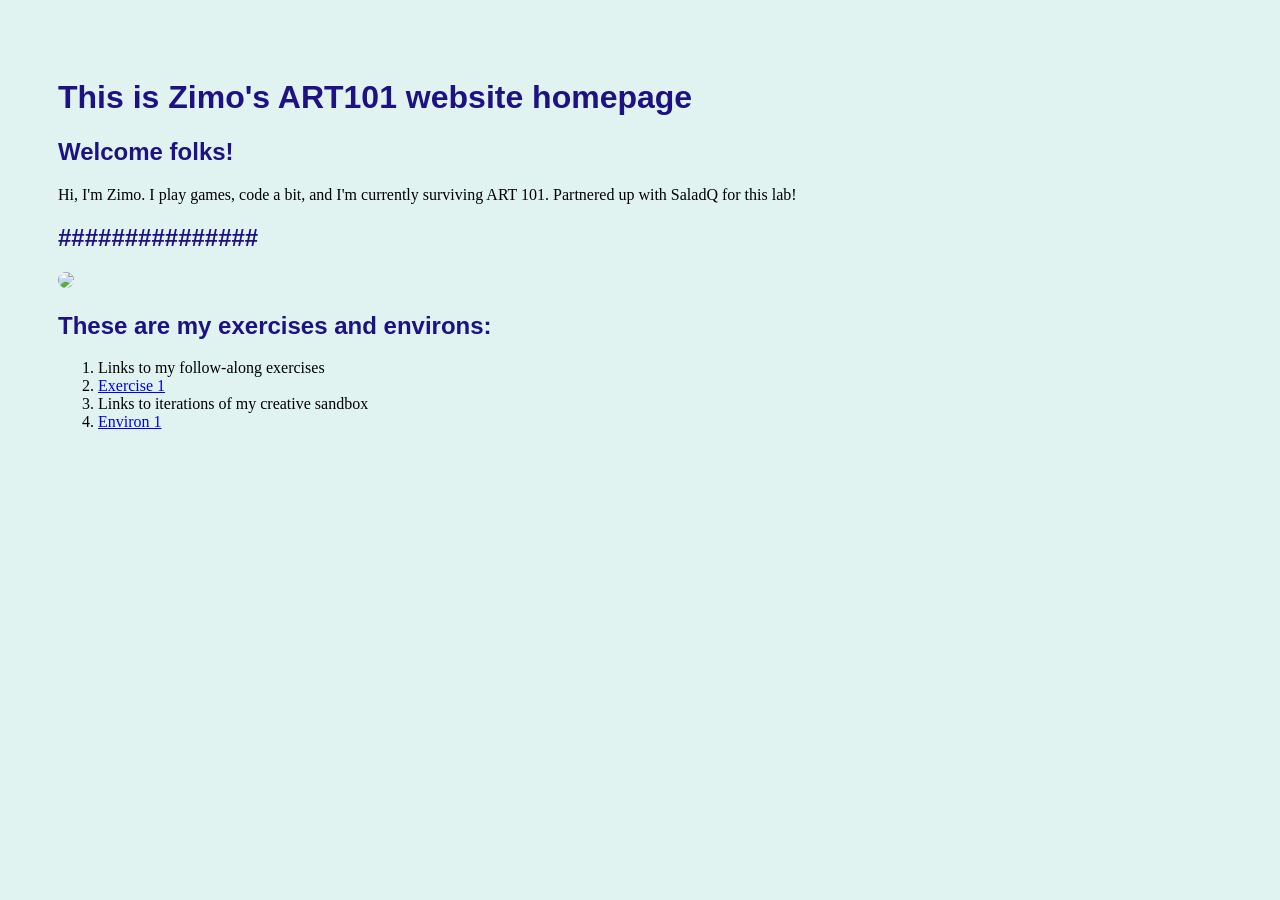
==== index.html @ eff374bf "upgrade" ====
<!doctype html>
<html lang="en">
<head>
    <meta charset="utf-8">
    <title>Zimo's ART101 Homepage</title>
    <link href="site.css" rel="stylesheet" type="text/css">
</head>
<body>

<h1>This is Zimo's ART101 website homepage</h1>
<h2>Welcome folks!</h2>

<p>
    Hi, I'm Zimo. I play games, code a bit, and I'm currently surviving ART 101. Partnered up with SaladQ for this lab!
</p>

<h2>###############</h2>
<img src="1.jpeg">

<h2>These are my exercises and environs:</h2>
<ol>
    <li>Links to my follow-along exercises</li>
    <li><a href="exercises/ex01.html">Exercise 1</a></li>
    <li>Links to iterations of my creative sandbox</li>
    <li><a href="environ/env01.html">Environ 1</a></li>
</ol>

</body>
</html>
---- site.css ----
body {
    background: #e1f3f1;
    padding: 50px;
}

h1, h2, h3 {
    color: #1d1184;
    font-family: sans-serif;
}

img {
    width: 200px;
    border-radius: 10px;
}
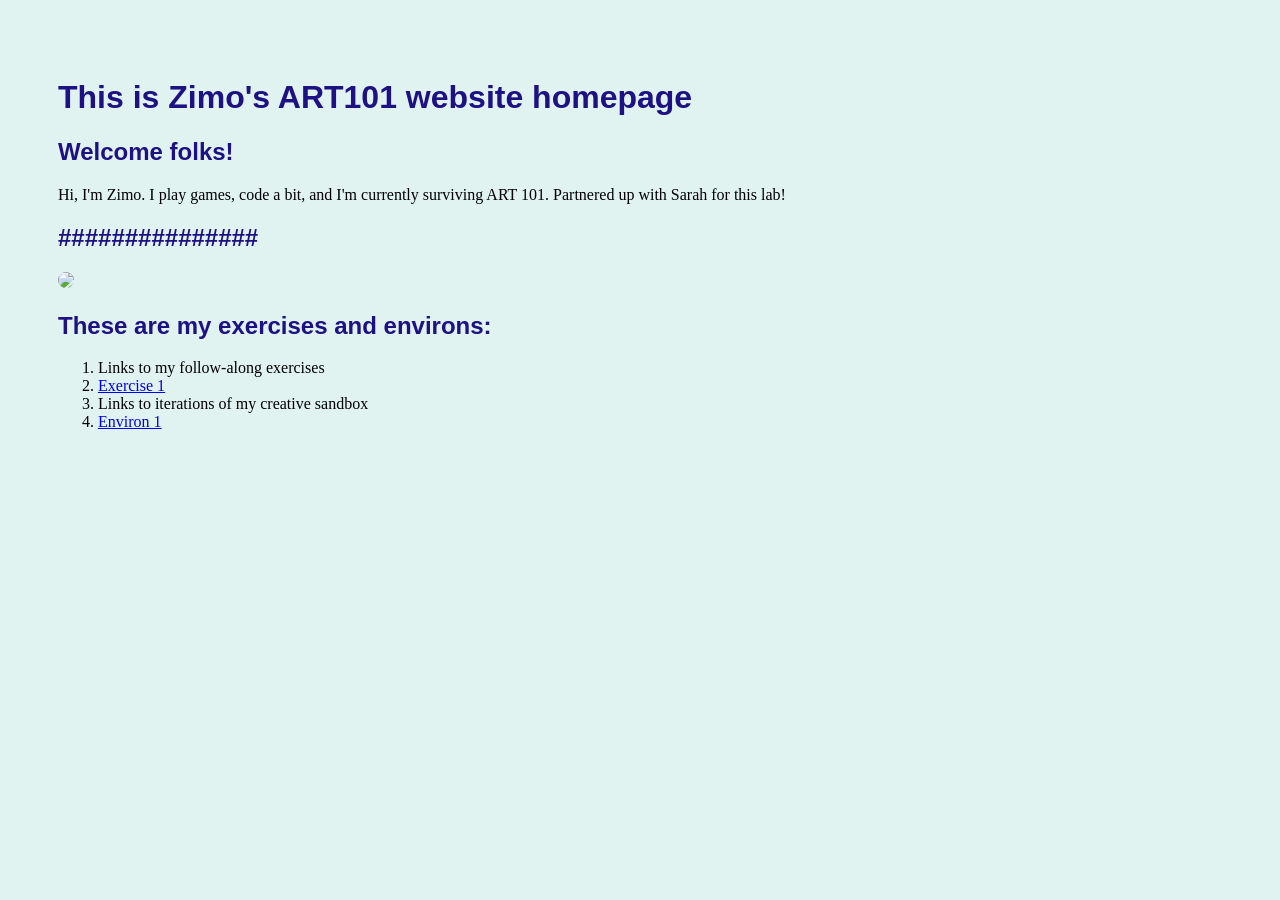
==== commit e4286168: "update" ====
--- a/index.html
+++ b/index.html
@@ -11,7 +11,7 @@
 <h2>Welcome folks!</h2>
 
 <p>
-    Hi, I'm Zimo. I play games, code a bit, and I'm currently surviving ART 101. Partnered up with SaladQ for this lab!
+    Hi, I'm Zimo. I play games, code a bit, and I'm currently surviving ART 101. Partnered up with Sarah for this lab!
 </p>
 
 <h2>###############</h2>
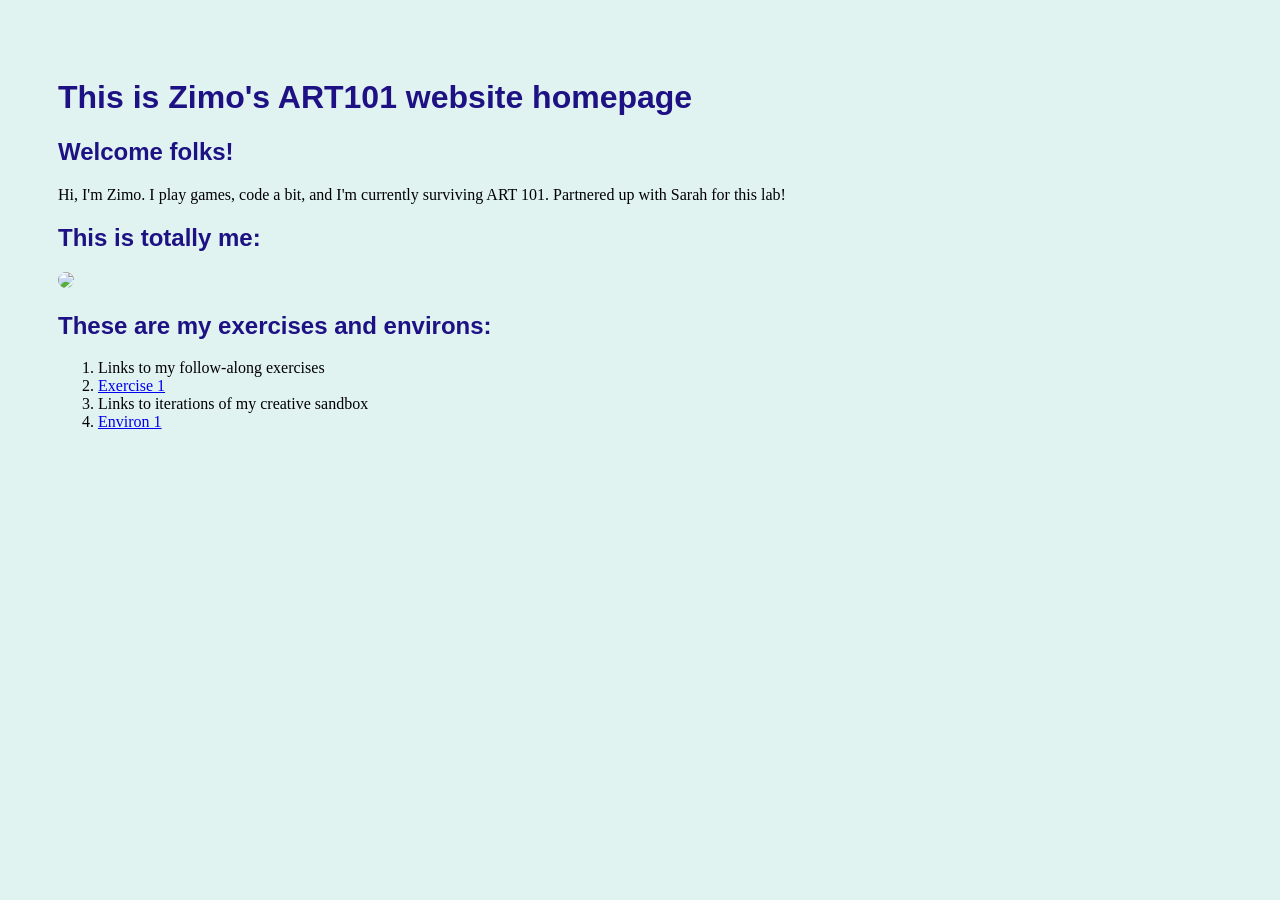
==== commit 8b9d9a68: "update" ====
--- a/index.html
+++ b/index.html
@@ -14,7 +14,7 @@
     Hi, I'm Zimo. I play games, code a bit, and I'm currently surviving ART 101. Partnered up with Sarah for this lab!
 </p>
 
-<h2>###############</h2>
+<h2>This is totally me:</h2>
 <img src="1.jpeg">
 
 <h2>These are my exercises and environs:</h2>
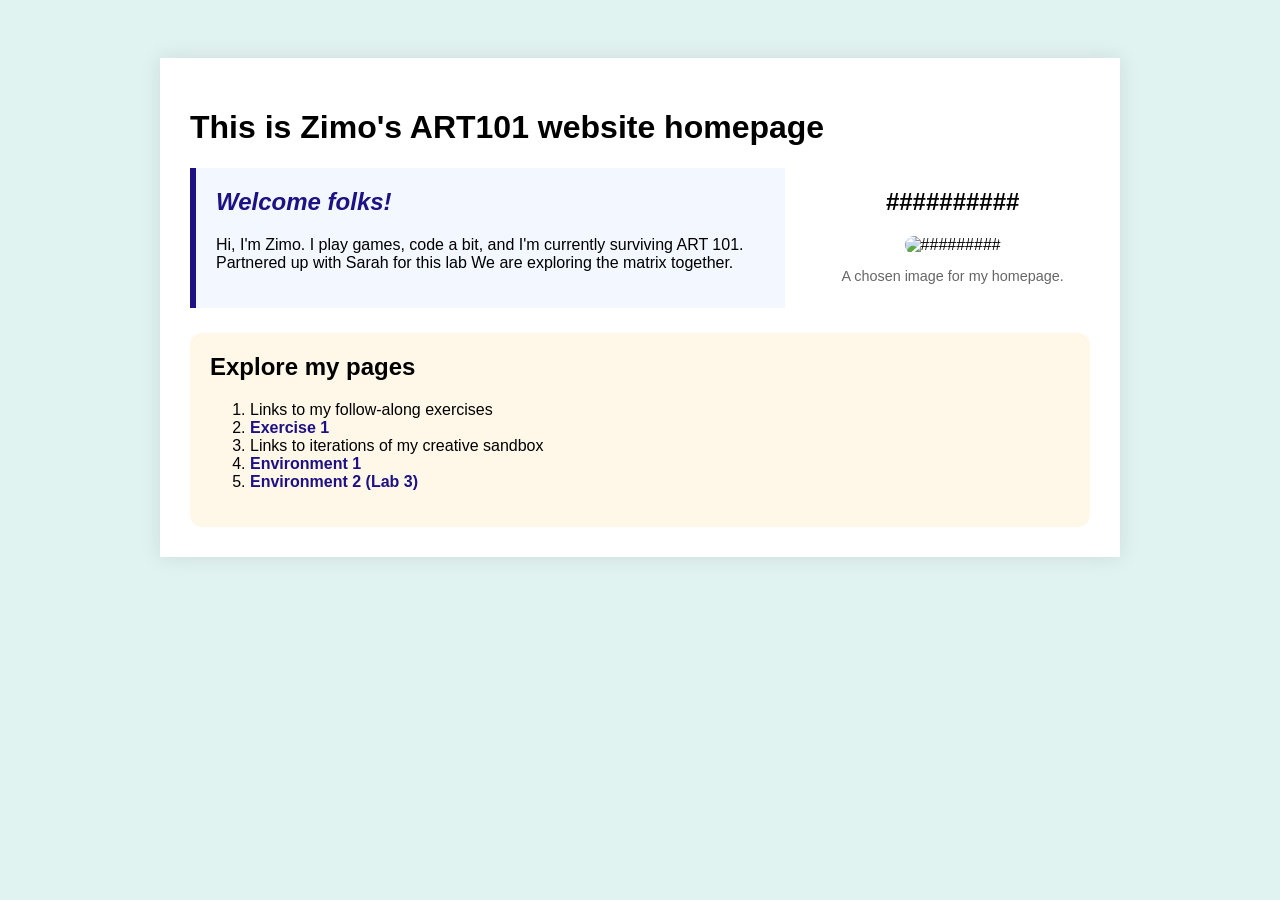
==== commit 09af96ec: "update" ====
--- a/index.html
+++ b/index.html
@@ -1,45 +1,42 @@
-<!doctype html>
+<!DOCTYPE html>
 <html lang="en">
 <head>
-    <meta charset="utf-8">
+    <meta charset="UTF-8">
     <title>Zimo's ART101 Homepage</title>
-    <link href="site.css" rel="stylesheet" type="text/css">
+    <link rel="stylesheet" href="site.css">
 </head>
 <body>
 
-<h1>This is Zimo's ART101 website homepage</h1>
-<h2>Welcome folks!</h2>
+<div id="page">
 
-<p>
-    Hi, I'm Zimo. I play games, code a bit, and I'm currently surviving ART 101. Partnered up with Sarah for this lab!
-</p>
+    <h1>This is Zimo's ART101 website homepage</h1>
 
-<h2>This is totally me:</h2>
-<img src="1.jpeg">
+    <div class="top-section">
 
-<h2>These are my exercises and environs:</h2>
-<ol>
-    <li>Links to my follow-along exercises</li>
-    <li><a href="exercises/ex01.html">Exercise 1</a></li>
-    <li>Links to iterations of my creative sandbox</li>
-    <li><a href="environ/env01.html">Environ 1</a></li>
-</ol>
+        <div id="introduction">
+            <h2>Welcome folks!</h2>
+            <p>
+                Hi, I'm Zimo. I play games, code a bit, and I'm currently surviving ART 101.
+                Partnered up with Sarah for this lab We are exploring the matrix together.
+            </p>
+        </div>
 
-</body>
-</html>
+        <div class="profile">
+            <h2>##########</h2>
+            <img src="1.jpeg" alt="#########">
+            <p>A chosen image for my homepage.</p>
+        </div>
 
+    </div> <div class="navigation">
+    <h2>Explore my pages</h2>
+    <ol>
+        <li>Links to my follow-along exercises</li>
+        <li><a href="exercises/ex01.html">Exercise 1</a></li>
+        <li>Links to iterations of my creative sandbox</li>
+        <li><a href="environ/env01.html">Environment 1</a></li>
+        <li><a href="environ/env02.html">Environment 2 (Lab 3)</a></li>
+    </ol>
+</div>
 
-
-
-
-
-
-
-
-
-
-
-
-
-
-
+</div> </body>
+</html>
--- a/site.css
+++ b/site.css
@@ -1,14 +1,77 @@
+
 body {
-    background: #e1f3f1;
+    background-color: #e1f3f1;
     padding: 50px;
-}
-
-h1, h2, h3 {
-    color: #1d1184;
     font-family: sans-serif;
 }
 
-img {
-    width: 200px;
-    border-radius: 10px;
+
+#page {
+    max-width: 900px;
+    margin: 0 auto;
+    background: white;
+    padding: 30px;
+    box-shadow: 0 0 20px rgba(0,0,0,0.1);
+}
+
+
+.top-section {
+    display: flex;
+    gap: 30px;
+    align-items: flex-start;
+    margin-bottom: 25px;
+}
+
+
+#introduction {
+    background: #f3f7ff;
+    padding: 20px;
+    border-left: 6px solid #1d1184;
+    flex: 2;
+}
+
+
+#introduction h2 {
+    font-style: italic;
+    margin-top: 0;
+    color: #1d1184;
+}
+
+
+.profile {
+    text-align: center;
+    flex: 1;
+}
+
+
+.profile img {
+    width: 220px;
+    border-radius: 12px;
+}
+
+.profile p {
+    font-size: 90%;
+    color: #666;
+}
+
+
+.navigation {
+    background: #fff7e8;
+    padding: 20px;
+    border-radius: 12px;
+}
+
+.navigation h2 {
+    margin-top: 0;
+}
+
+
+.navigation a {
+    color: #1d1184;
+    font-weight: bold;
+    text-decoration: none;
+}
+
+.navigation a:hover {
+    text-decoration: underline;
 }
